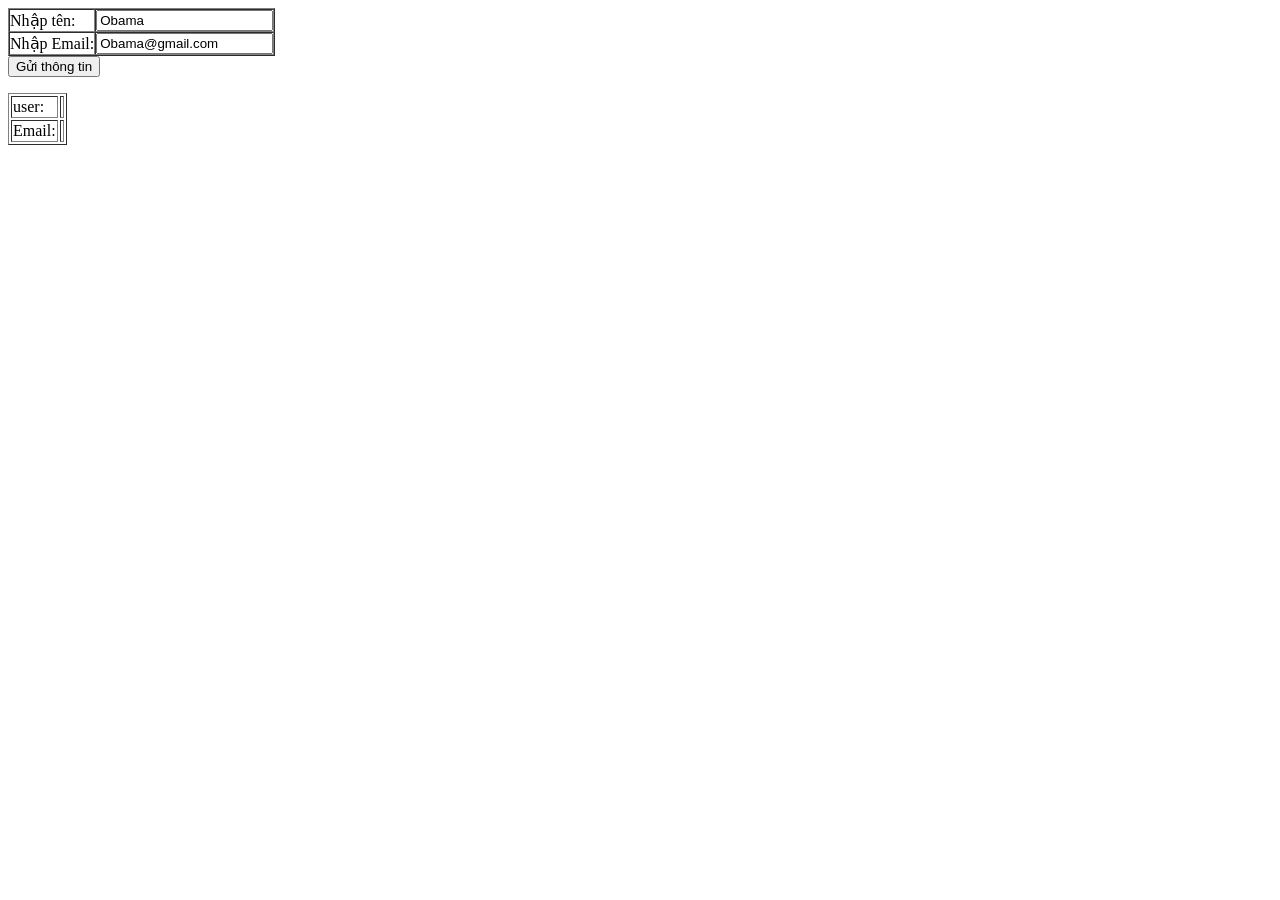
==== clientGet.html @ 82fb0f3e "Add files via upload" ====
<html>
    <head>
        <title>Tiêu đề trang</title>
        <body>
            <form action="ServerGet.html" method="get">
                <table border="1" cellpadding="0" cellspacing="0">
                    <tr>
                        <td>Nhập tên:</td>
                        <td><input type="text" value="Obama" name="txtten"></td>
                    </tr>
                    <tr>
                        <td>Nhập Email:</td>
                        <td><input type="email" value="Obama@gmail.com" name="txtemail"></td>
                    </tr>
                </table>
                <input type="submit" value="Gửi thông tin">
            </form>
        </body>
        <form>
            <table border="1">
                <tr>
                    <td>user:</td>
                    <td id="iduser"></td>
                </tr>
                <tr>
                    <td>Email:</td>
                    <td id="idemail"></td>
                </tr>
            </table>
        </form>
        <script>
            document.getElementById("iduser").innerHTML = ten;
            document.getElementById("idemail").innerHTML = email;
        </script>
    </head>
</html>
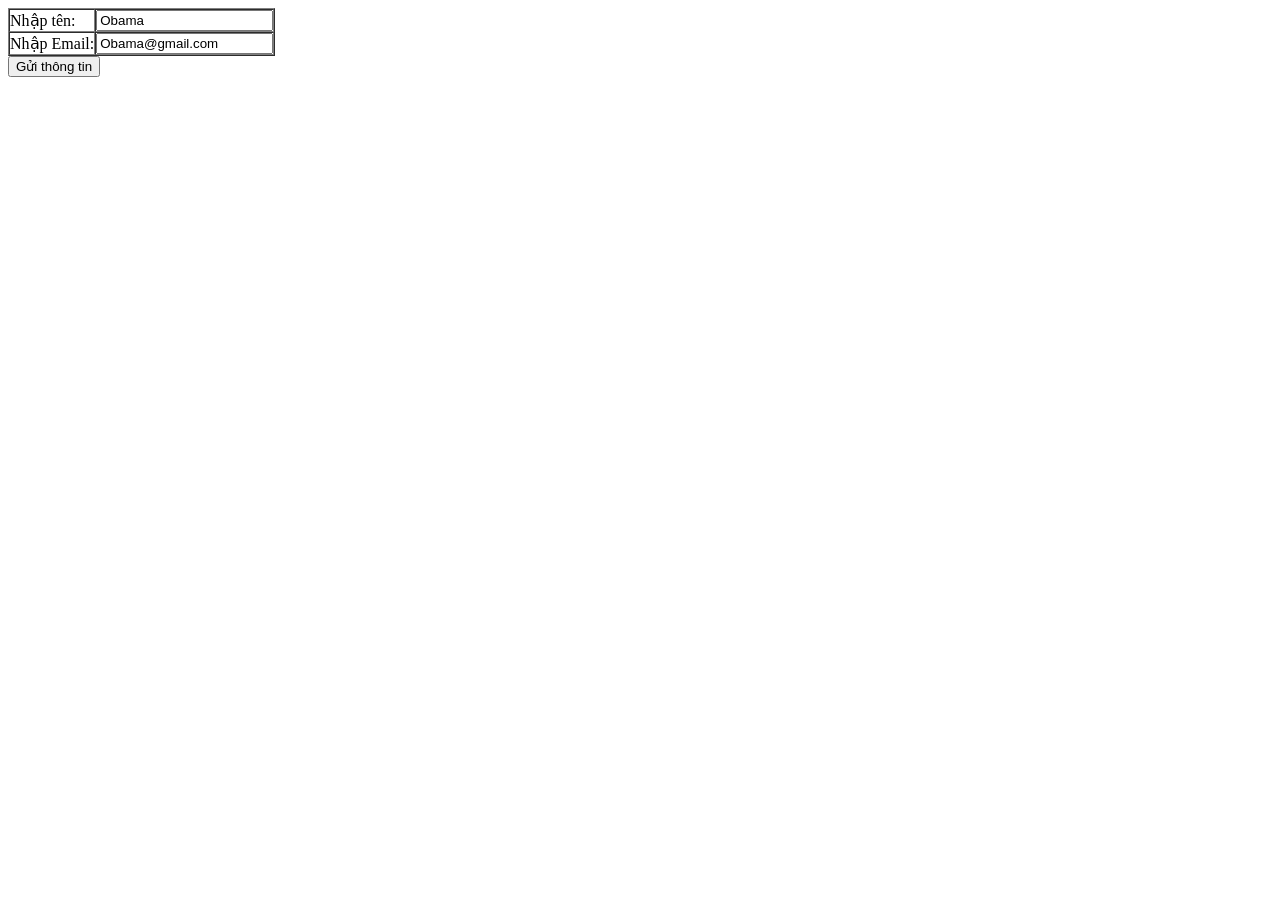
==== commit 877c7c19: "Update clientGet.html" ====
--- a/clientGet.html
+++ b/clientGet.html
@@ -16,21 +16,5 @@
                 <input type="submit" value="Gửi thông tin">
             </form>
         </body>
-        <form>
-            <table border="1">
-                <tr>
-                    <td>user:</td>
-                    <td id="iduser"></td>
-                </tr>
-                <tr>
-                    <td>Email:</td>
-                    <td id="idemail"></td>
-                </tr>
-            </table>
-        </form>
-        <script>
-            document.getElementById("iduser").innerHTML = ten;
-            document.getElementById("idemail").innerHTML = email;
-        </script>
     </head>
-</html>+</html>
